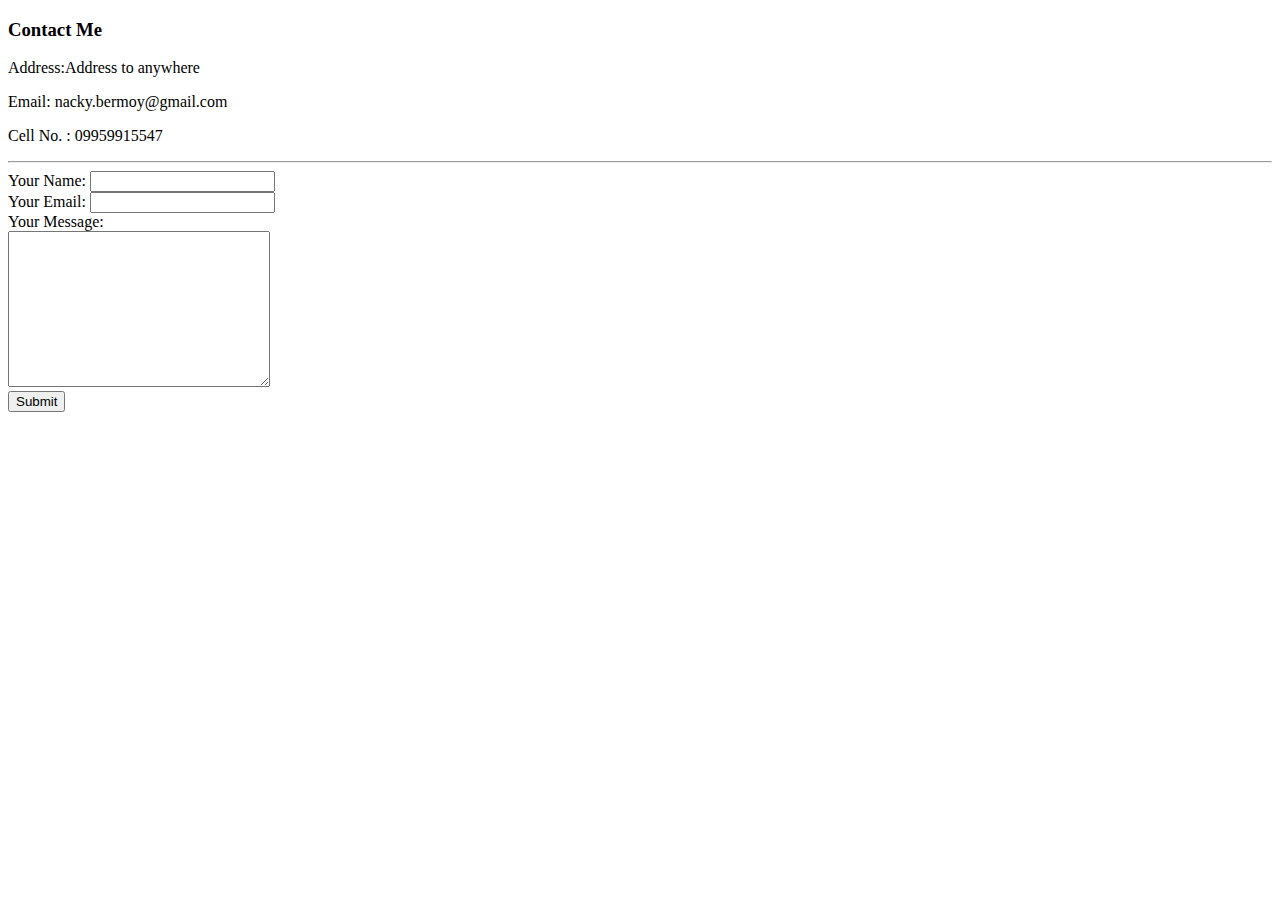
==== contact.html @ dd8aee7f "Add Initial CV website files" ====
<!DOCTYPE html>
<html lang="en">
  <head>
    <meta charset="UTF-8" />
    <meta http-equiv="X-UA-Compatible" content="IE=edge" />
    <meta name="viewport" content="width=device-width, initial-scale=1.0" />
    <title>Contact</title>
  </head>
  <body>
    <h3>Contact Me</h3>
    <p>Address:Address to anywhere</p>
    <p>Email: nacky.bermoy@gmail.com</p>
    <p>Cell No. : 09959915547</p>
    <hr />
    <form action="mailto:info@gmail.com" method="post" enctype="text/plain">
      <label for="">Your Name:</label>
      <input type="text" name="yourName" /><br />
      <label for="">Your Email:</label>
      <input type="email" name="yourEmail" /><br />
      <label for="">Your Message:</label><br />
      <textarea name="yourMessage" id="" cols="30" rows="10"></textarea><br />
      <input type="submit" name="" id="" />
    </form>
  </body>
</html>
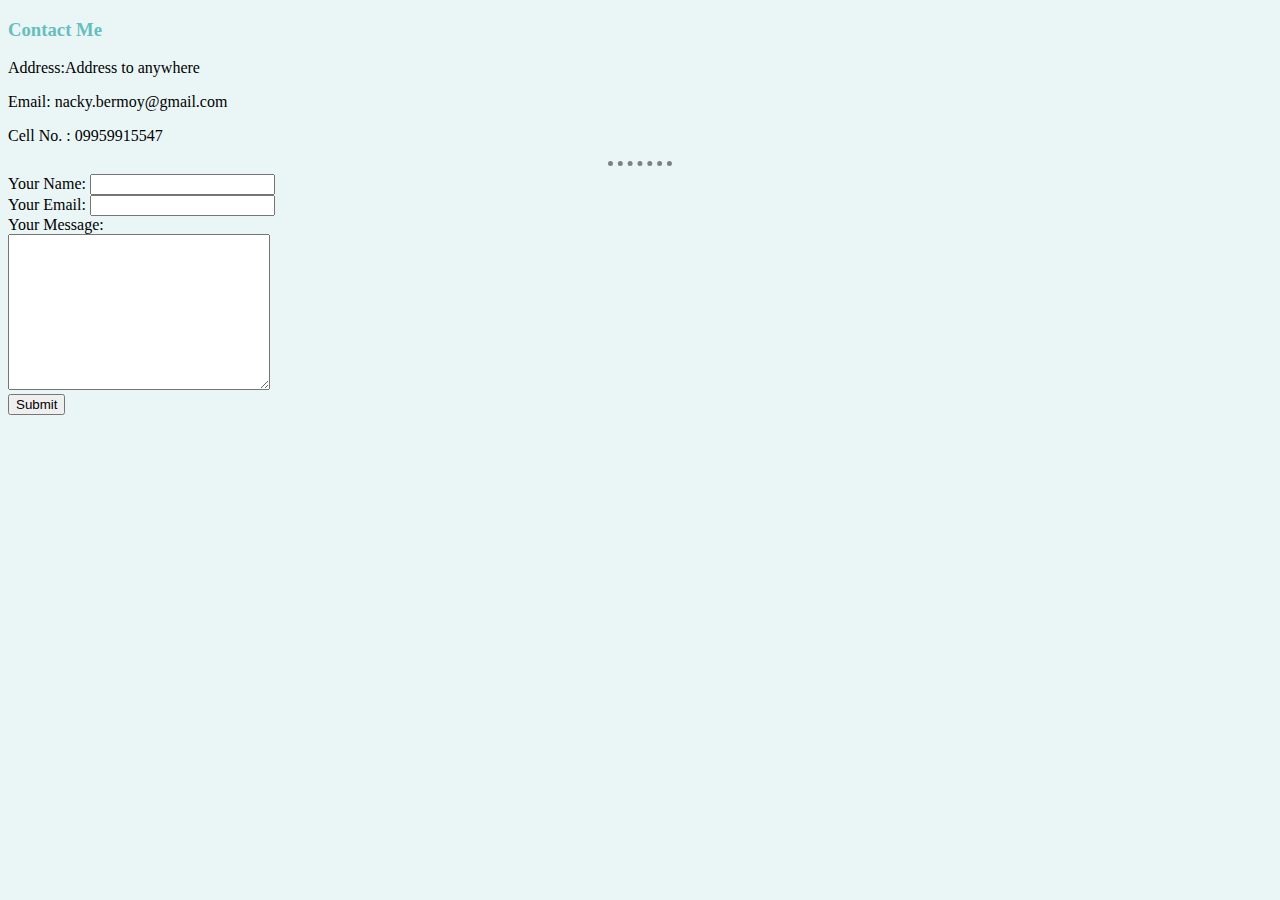
==== commit e73683b7: "Add files via upload" ====
--- a/contact.html
+++ b/contact.html
@@ -4,6 +4,7 @@
     <meta charset="UTF-8" />
     <meta http-equiv="X-UA-Compatible" content="IE=edge" />
     <meta name="viewport" content="width=device-width, initial-scale=1.0" />
+    <link rel="stylesheet" href="css/styles.css" />
     <title>Contact</title>
   </head>
   <body>
--- a/css/styles.css
+++ b/css/styles.css
@@ -0,0 +1,16 @@
+body {
+  background-color: #eaf6f6;
+}
+
+hr {
+  /* background-color: #98acf8; */
+  border-style: dotted none none none;
+  border-color: grey;
+  border-width: 5px;
+  width: 5%;
+}
+h1,
+h2,
+h3 {
+  color: #66bfbf;
+}
